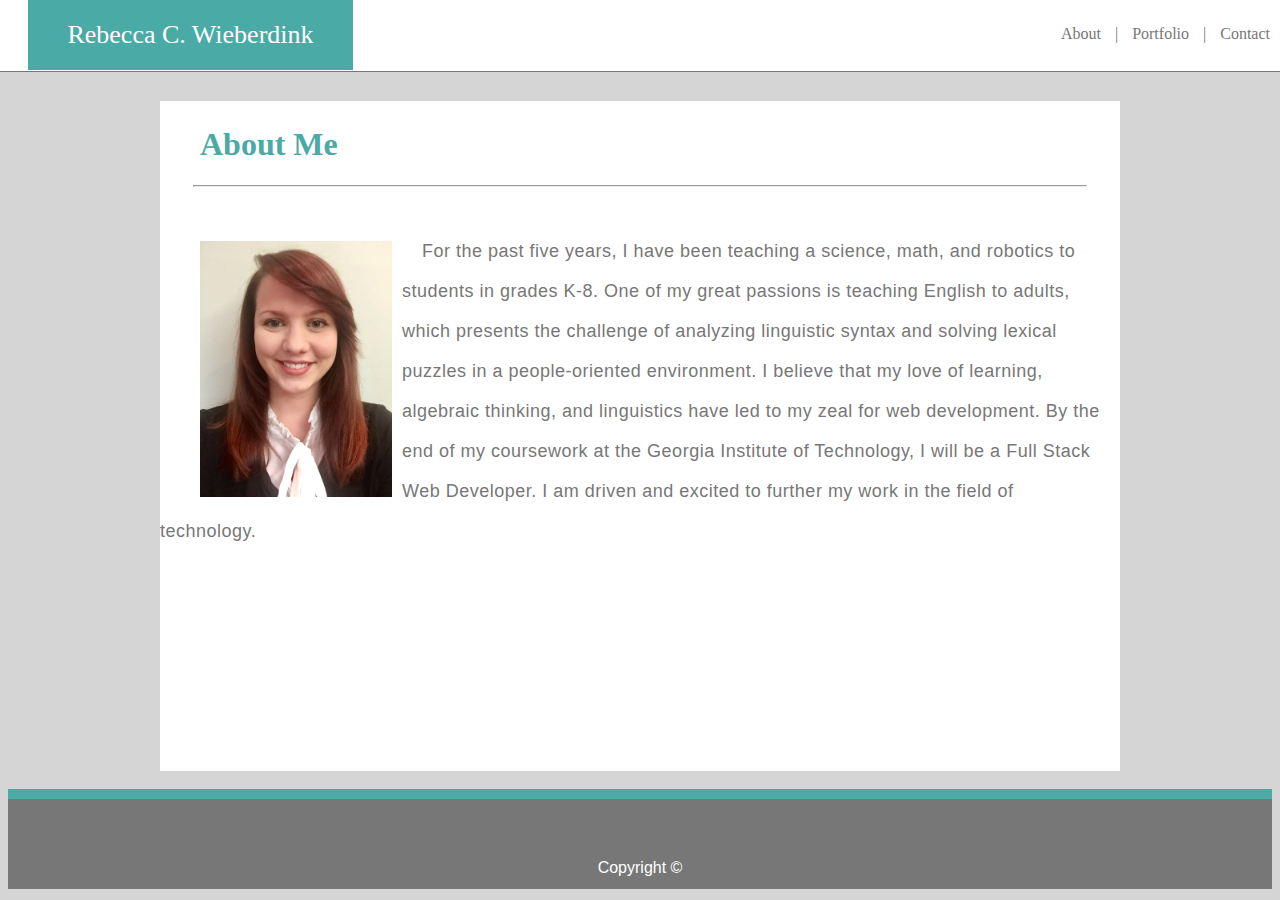
==== index.html @ 6db7058e "HW Draft" ====
<!DOCTYPE>
<html lang="en-us">
<head>
<link rel="stylesheet" type="text/css" href="assets/css/style.css">
</head>
<body>

    <header>
        <!--h1: The most important heading-->
        <div class="menuBar"><a href="index.html">About</a> | 
            <a href="portfolio.html">Portfolio</a> | 
            <a href="contact.html">Contact</a></div>
        <div class="nameBox">
            <div class="name">Rebecca C. Wieberdink</div>
        </div>
    </header>

    <br>
    <br>
    <br>
    <br>

    <!--Box with section headings, pictures, and text-->
    <div class="container">
        <h1>About Me</h1> 

        <hr class="hr" align="center" width="93%">

        <br>
        <br>

        <img class="img" src="assets/images/IMG_4447.jpg"> 

        <p class="p1"> For the past five years, I have been teaching a science, math, and robotics to students in grades K-8. One of my great passions is teaching English to adults, which presents the challenge of analyzing linguistic syntax and solving lexical puzzles in a people-oriented environment. I believe that my love of learning, algebraic thinking, and linguistics have led to my zeal for web development. By the end of my coursework at the Georgia Institute of Technology, I will be a Full Stack Web Developer. I am driven and excited to further my work in the field of technology.
        </p1>
    </div>

    <br>

    <footer class="footer">Copyright &copy;</footer>

</body>
</html>
---- assets/css/style.css ----
body {
    background-color: rgb(213, 213, 214);
}

.menuBar {
    height: 46px;
    width: 100%;
    float: center;
    position: fixed;
    z-index: 1;
    text-align: right;
    color: #777777;
    background-color: #ffffff;
    font-family: Georgia, 'Times New Roman', Times, serif;    top: 0px;
    left: 0px;
    right: 0px;
    padding: 25px 0px 0px 0px;
    border-width: 0px 0px 0.5px 0px;
    border-style: solid;
    border-color: #777777;
}

.nameBox {
    float: left;
    position: relative;
    position: fixed;
    z-index: 2;
    height: 70px;
    width: 325px;
    top: 0px;
    padding: 0px 0px 0px 0px;
    margin-left: 20px;
    margin-right: 20px;
    text-align: center;
    vertical-align: middle;
    color: white;
    font-size: 26px;
    background-color: #4aaaa5;
    font-family: Georgia, 'Times New Roman', Times, serif;
}

.name {
    width: 100%;
    position: absolute;
    text-align: center;
    vertical-align: middle;
    line-height: normal;
    padding: 20px 0px 0px 0px;
}

.clearfix::after {
    content: "";
    display: block;
    clear: both;
}

.container {
    float: center;
    z-index: 3;
    width: 960px;
    height: 200px;
    margin-left: auto;
    margin-right: auto;
    background-color: #ffffff;
    min-height: calc(100vh - 230px);
    border-color: #dddddd;
    border-width: 10px 10px 10px 10px;
    font-family: Georgia, 'Times New Roman', Times, serif;

}

h1 {
    color: #4aaaa5;
    padding: 25px 0px 0px 40px;
}
        
.img {
    float: left;
    overflow: hidden;
    display: block;
    width: 20%;
    height: auto;
    border-width: 10px 10px 10px 10px;
    border-style: hidden;
    margin: 10px 10px 10px 40px;
}


.p1 {
    font-family: Arial, Helvetica, sans-serif;
    font-size: 18px;
    font-weight: none;
    line-height: 40px;
    letter-spacing: .5px;
    z-index: 100;
    text-align: justify;
    text-indent: 2em;  
    display: inline;
    padding: 0px 50px 0px 20px;
    color: #777777;
}


.clearfix::after {
    content: "";
    display: block;
    clear: both;
}

.footer {
    clear: both;
    height: 30px;
    width: 100%;
    float: center;
    color: white;
    background-color: #777777;
    padding: 60px 0px 0px 0px;
    top: 0px;
    left: 0px;
    right: 0px;
    border-style: solid;
    border-color: #4aaaa5;
    border-width: 10px 0px 0px 0px;
    text-align: center;
    font-family: Arial, Helvetica, sans-serif;

}

a:link, a:visited, a:active {
    color: #777777;
    text-decoration: none;
    padding: 10px 10px;
    
}

a:hover {
    color: #4aaaa5;
}

a:focus {
    text-decoration: underline;
    color: yellowgreen;
    text-decoration: wavy;
    
}

.btnprimary {
    background-color: #4aaaa5;
    color: rebeccapurple;
}

.formgroup {
    background-color: rebeccapurple;
    border: solid;
}

ul {
    color: #777777;
    list-style: none
}

li {
    display: block;
    font-size: 16px;
    font-family: Arial, Helvetica, sans-serif;
    padding: 3px;
}

#inputName {
    width: 93%;
}

#inputEmail {
    width: 93%;
}

#inputMessage {
    width: 93%;
    height: 30%;
}

.button1 {
    background-color: #4aaaa5;
    color: white;
    text-decoration: none;
    cursor: pointer;
    border: none;
    padding: 5px 10px 5px 10px;
    border: 0px;
    margin: 7px 0px 0px 3px;
    font-size: 16px;
}

.workSample {
    float: left;
    width: 25%;
    padding: 4% 4%;
    position: relative;
    opacity: 1;
    display: block;
    transition: .5s ease;
    backface-visibility: hidden;

}

.workSample:hover {
    opacity: 0.3;
}

.banner:hover {
    opacity: 1;
}

.banner {
    transition: .5s ease;
    opacity: 0;
    position: absolute;
    top: 50%;
    left: 50%;
    transform: translate(-50%, -50%);
    -ms-transform: translate(-50%, -50%);
    text-align: center;
  }

.text {
    background-color: #4aaaa5;
    color: white;
    font-size: 16px;
    padding: 16px 32px;
}

.clearfix::after {
    content: "";
    display: block;
    clear: both;
}
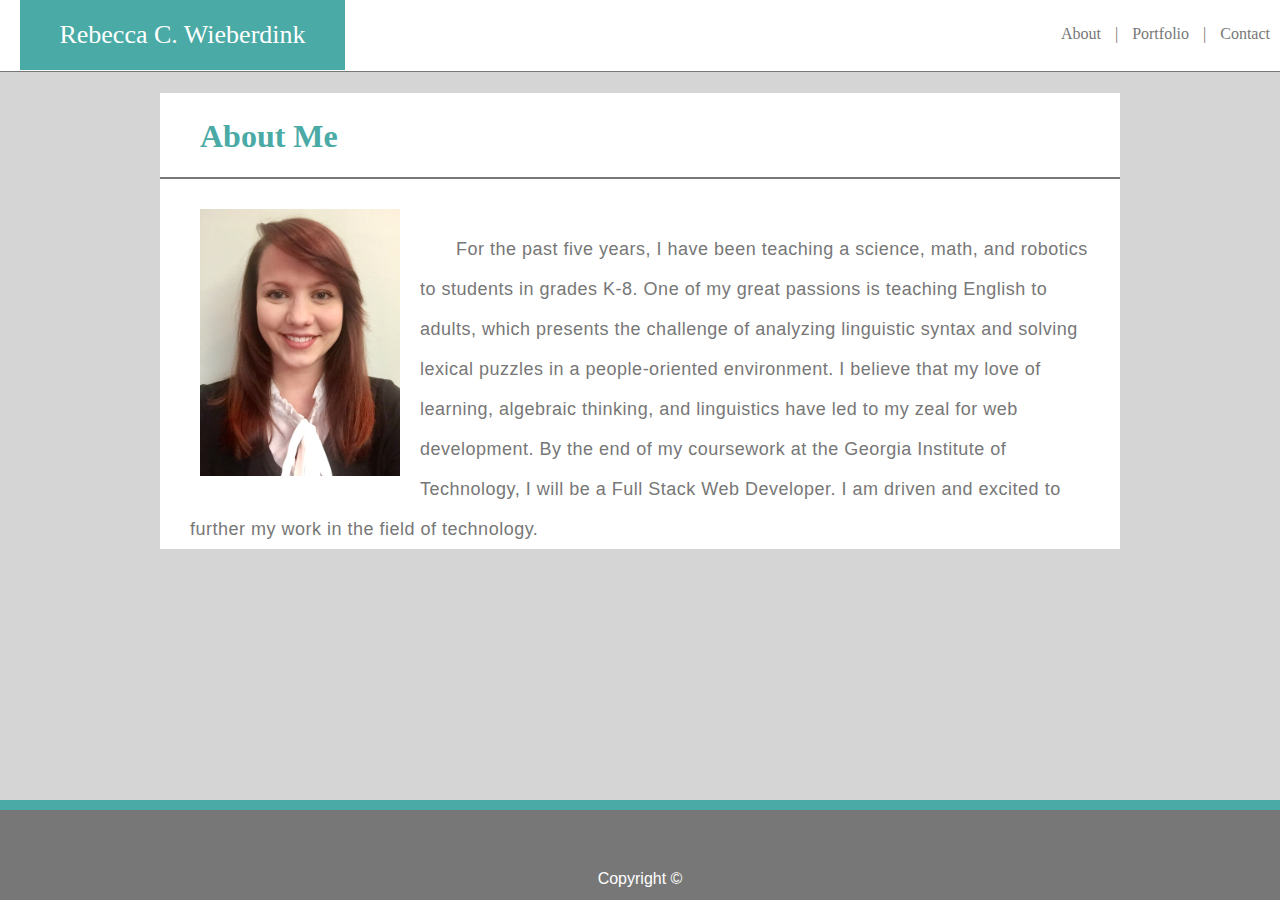
==== commit 43d479da: "peer review" ====
--- a/index.html
+++ b/index.html
@@ -1,7 +1,8 @@
 <!DOCTYPE>
 <html lang="en-us">
 <head>
-<link rel="stylesheet" type="text/css" href="assets/css/style.css">
+    <meta name="viewport" content:="width=device-width" />
+    <link rel="stylesheet" type="text/css" href="assets/css/style.css">
 </head>
 <body>
 
@@ -21,19 +22,24 @@
     <br>
 
     <!--Box with section headings, pictures, and text-->
+
     <div class="container">
         <h1>About Me</h1> 
 
-        <hr class="hr" align="center" width="93%">
-
-        <br>
-        <br>
+        <p class="divider"></p>
+    
+    </div>
+    <div class="container" id="exposition">
 
         <img class="img" src="assets/images/IMG_4447.jpg"> 
 
-        <p class="p1"> For the past five years, I have been teaching a science, math, and robotics to students in grades K-8. One of my great passions is teaching English to adults, which presents the challenge of analyzing linguistic syntax and solving lexical puzzles in a people-oriented environment. I believe that my love of learning, algebraic thinking, and linguistics have led to my zeal for web development. By the end of my coursework at the Georgia Institute of Technology, I will be a Full Stack Web Developer. I am driven and excited to further my work in the field of technology.
+        <p class="p1 clearfix"> For the past five years, I have been teaching a science, math, and robotics to students in grades K-8. One of my great passions is teaching English to adults, which presents the challenge of analyzing linguistic syntax and solving lexical puzzles in a people-oriented environment. I believe that my love of learning, algebraic thinking, and linguistics have led to my zeal for web development. By the end of my coursework at the Georgia Institute of Technology, I will be a Full Stack Web Developer. I am driven and excited to further my work in the field of technology.
         </p1>
+
+        
     </div>
+
+
 
     <br>
 
--- a/assets/css/style.css
+++ b/assets/css/style.css
@@ -1,5 +1,6 @@
 body {
     background-color: rgb(213, 213, 214);
+    margin: 0;
 }
 
 .menuBar {
@@ -58,13 +59,12 @@
     float: center;
     z-index: 3;
     width: 960px;
-    height: 200px;
+    max-width: 100%;
+    padding: 0 0;
     margin-left: auto;
     margin-right: auto;
     background-color: #ffffff;
-    min-height: calc(100vh - 230px);
-    border-color: #dddddd;
-    border-width: 10px 10px 10px 10px;
+    border-width: 10px 20px 10px 20px;
     font-family: Georgia, 'Times New Roman', Times, serif;
 
 }
@@ -72,17 +72,26 @@
 h1 {
     color: #4aaaa5;
     padding: 25px 0px 0px 40px;
+}
+
+.divider {
+    display: block;
+    border: 1px solid #777777;
+    margin: 0px;
+}
+
+#exposition {
+    padding-top: 20px;
 }
         
 .img {
     float: left;
     overflow: hidden;
     display: block;
-    width: 20%;
-    height: auto;
+    width: 200px;
     border-width: 10px 10px 10px 10px;
     border-style: hidden;
-    margin: 10px 10px 10px 40px;
+    margin: 10px 20px 10px 40px;
 }
 
 
@@ -93,13 +102,13 @@
     line-height: 40px;
     letter-spacing: .5px;
     z-index: 100;
-    text-align: justify;
+    /*text-align: justify;*/
     text-indent: 2em;  
-    display: inline;
-    padding: 0px 50px 0px 20px;
-    color: #777777;
-}
-
+    display: block;
+    margin: 30px 30px 30px 30px;
+    color: #777777;
+    max-width: 100%;
+}
 
 .clearfix::after {
     content: "";
@@ -111,13 +120,11 @@
     clear: both;
     height: 30px;
     width: 100%;
-    float: center;
+    position: fixed;
     color: white;
     background-color: #777777;
     padding: 60px 0px 0px 0px;
-    top: 0px;
-    left: 0px;
-    right: 0px;
+    bottom: 0px; 
     border-style: solid;
     border-color: #4aaaa5;
     border-width: 10px 0px 0px 0px;
@@ -234,3 +241,28 @@
     display: block;
     clear: both;
 }
+
+@media only screen and (max-width: 768px) {
+    /*For unknown devices*/
+    .container {
+        max-width: 100%
+    }
+}
+
+@media only screen and (max-width: 980px) {
+    .container {
+        max-width: 700px;
+        margin-left: 20px;
+        margin-right: 20px;
+    }
+}
+
+@media only screen and (max-width: 640px) {
+    .img {
+        display: block;
+        width: 200px;
+        margin: auto;
+        max-width: 100%;
+        float: none;
+    }
+}